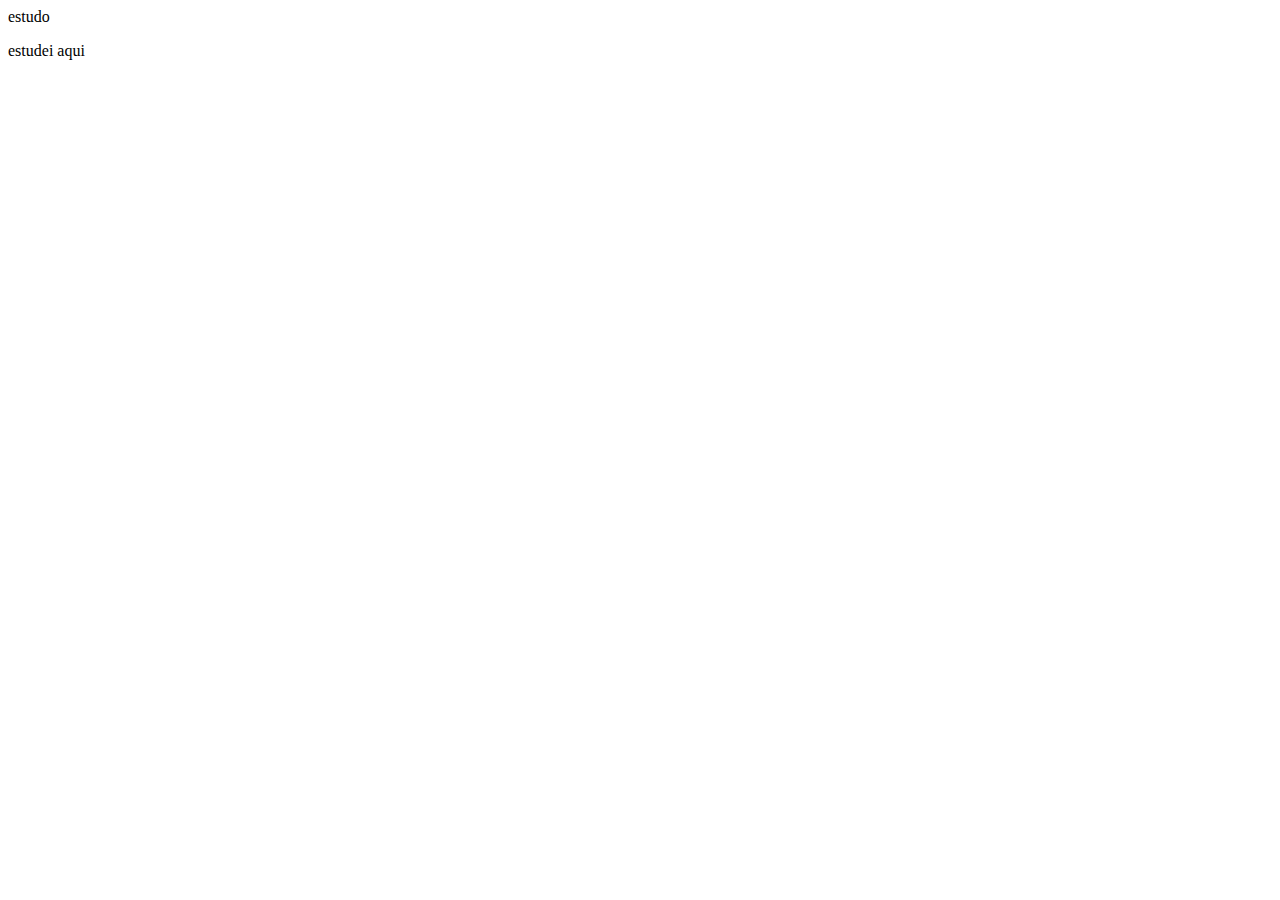
==== index.html @ 208a3fa9 "Add files via upload" ====
<!DOCTYPE html>
<html lang="pt-br">
    <head>
        <meta charset="utf-8">
        <title>Aula 01</title>
    </head>
    <body>
        <hl>estudo</hl>
        <p>estudei   aqui</p>
    </body>
</html>
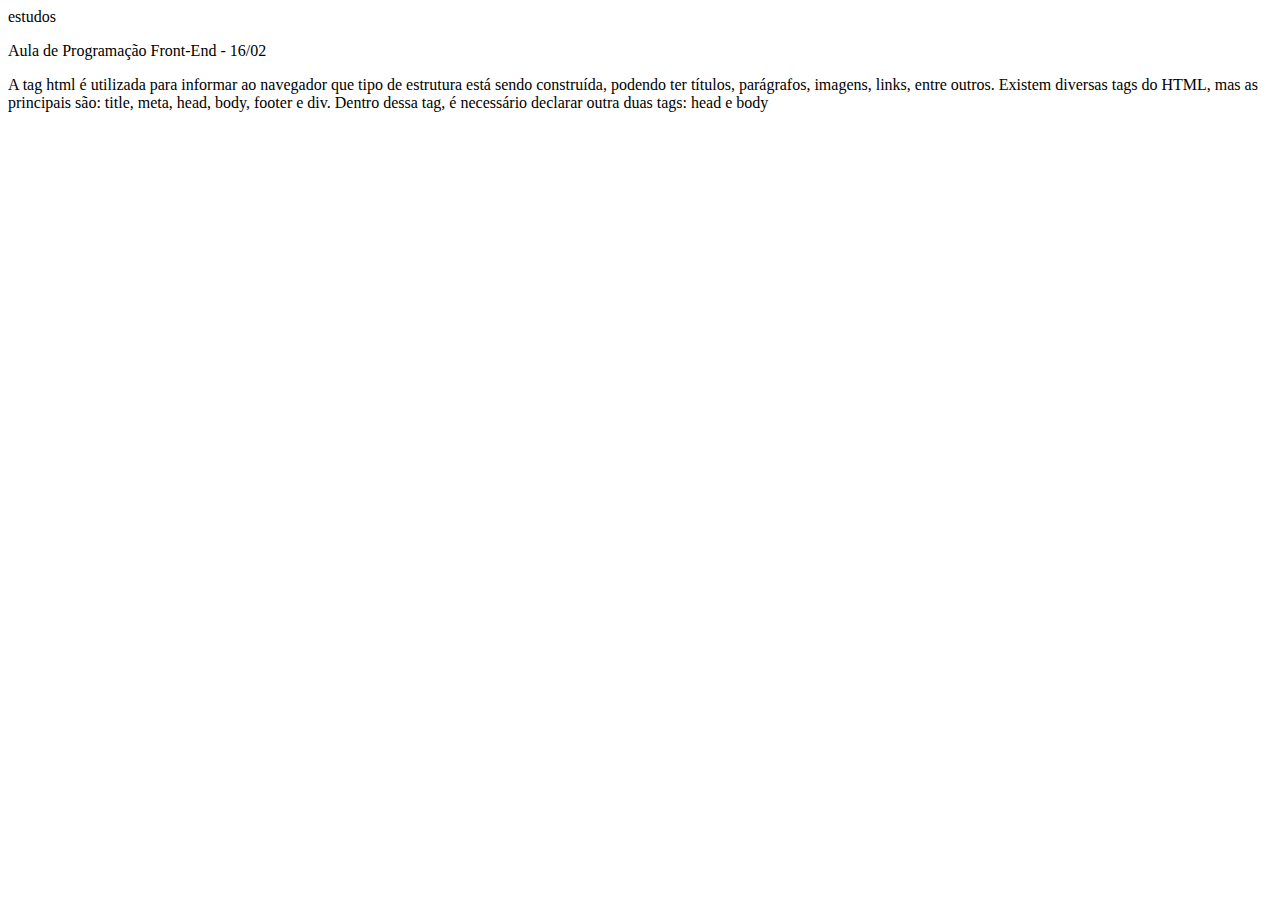
==== commit 07e2f1ff: "Add files via upload" ====
--- a/index.html
+++ b/index.html
@@ -5,7 +5,16 @@
         <title>Aula 01</title>
     </head>
     <body>
-        <hl>estudo</hl>
-        <p>estudei   aqui</p>
+        <hl>estudos</hl>
+        <p>Aula de Programação Front-End - 16/02 </p>
+
+        A tag html é utilizada para informar ao
+        navegador que tipo de estrutura está sendo
+        construída, podendo ter títulos, parágrafos,
+        imagens, links, entre outros.
+        Existem diversas tags do HTML, mas as principais
+        são: title, meta, head, body, footer e div.
+        Dentro dessa tag, é necessário declarar outra
+        duas tags: head e body
     </body>
 </html>
